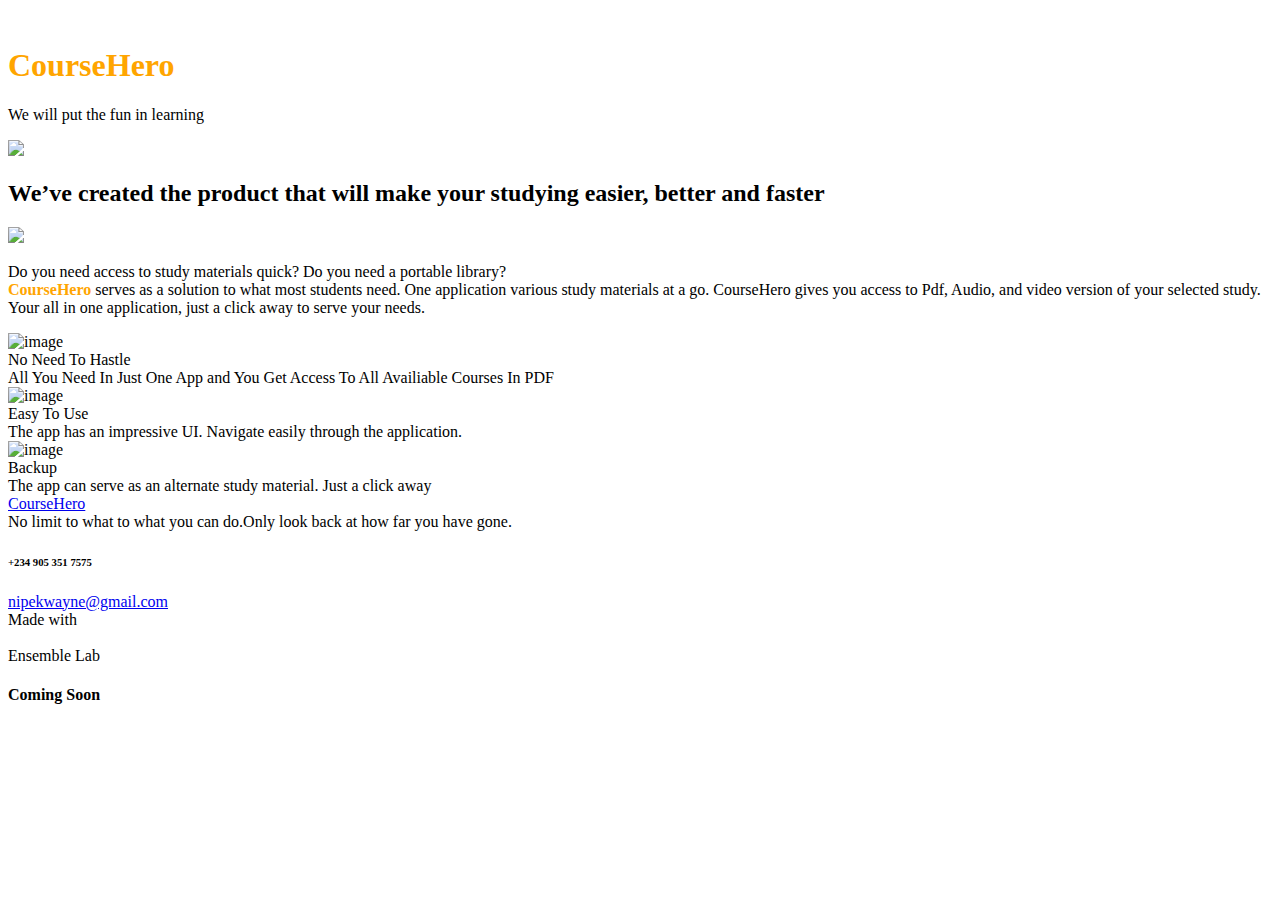
==== home.html @ 894251a4 "fake php" ====
<!DOCTYPE html>
<html lang="en">
  <head>
    <meta charset="utf-8">
    <title>CourseHero</title>
    <meta name="apple-mobile-web-app-capable" content="yes" />
    <meta name="viewport" content="width=device-width, initial-scale=1.0, maximum-scale=1.0, user-scalable=no" />
    <meta name="apple-mobile-web-app-status-bar-style" content="black" />
      <meta name="description" content="Get study materials for your repective courses, in pdf audio and video versions" />
    <meta name="keywords" content="CourseHero ensemblelab study university books " />

    <link rel="shortcut icon" href="img/favicon.ico">
    <link rel="stylesheet" href="flat-ui/bootstrap/css/bootstrap.css">
    <link rel="stylesheet" href="common-files/css/icon-font.css">
    <link rel="stylesheet" href="common-files/css/animations.css">
    <link rel="stylesheet" href="ui-kit/ui-kit-header/css/ui-kit-styles.css">
       <link rel="stylesheet" href="ui-kit/ui-kit-projects/css/ui-kit-styles.css">
         <link rel="stylesheet" href="ui-kit/ui-kit-contacts/css/ui-kit-styles.css">
 <link rel="stylesheet" href="ui-kit/ui-kit-footer/css/ui-kit-styles.css">
   <link rel="stylesheet" href="ui-kit/ui-kit-content/css/ui-kit-styles.css">
       <link rel="stylesheet" href="css/CourseHero.css">
  </head>
  <body>
<section class="header-10-sub v-center">
    <div class="background">&nbsp;</div>
    <div>
        <div class="container">
            <div class="hero-unit">
                <h1 style="color:#FFA500;">CourseHero</h1>
                <p>We will put the fun in learning</p>
                <img src="img/icon.png">
   
            </div>
        </div>
    </div>
    <a class="control-btn fui-arrow-down" href="#"> </a>
</section>
<section class="content-36">
    <div class="container">
        <h2>We’ve created the product that will make your studying easier, better and faster</h2>
        
        <a class="btn"  href="https://play.google.com/store/apps/details?id=com.CourseHero.app"><img src="img/play.png"></a>
        <p>Do you need access to study materials quick? Do you need a portable library?<br><span style="font-weight:bold;color:#FFA500;">CourseHero</span> serves as a solution to what most students need. One application various study materials at a go. CourseHero gives you access to Pdf, Audio, and video version of your selected study. Your all in one application, just a click away to serve your needs.</p>
       
    </div>
</section>
       <section class="projects-3">
        <div class="container">
      
          <div class="projects">
            <div class="project-wrapper">
              <div class="project">
                <div class="photo-wrapper">
                  <div class="photo">
                    <img src="img/reason.jpeg"  alt="image">
                  </div>
                  <div class="overlay"><span class="fui-book"></span>
                  </div>
                </div>
                <div class="info">
                  <div class="name">No Need To Hastle</div>
All You Need In Just One App and You Get Access To All Availiable Courses In PDF
                </div>
              </div>
            </div>
            <div class="project-wrapper">
              <div class="project">
                <div class="photo-wrapper">
                  <div class="photo">
                    <img src="img/reason1.jpg"   alt="image">
                  </div>
                  <div class="overlay"><span class="fui-book"></span>
                  </div>
                </div>
                <div class="info">
                  <div class="name">Easy To Use</div>
                 The app has an impressive UI. Navigate easily through the application.
                </div>
              </div>
            </div>
            <div class="project-wrapper">
              <div class="project">
                <div class="photo-wrapper">
                  <div class="photo">
                      <img src="img/reason3.jpg"   alt="image">
                  </div>
                  <div class="overlay"><span class="fui-book"></span>
                  </div>
                </div>
                <div class="info">
                  <div class="name">Backup</div>
                 The app can serve as an alternate study material. Just a click away
                </div>
              </div>
            </div>
          </div>
          </div>
        <!--/.container-->
      </section>
     <footer class="footer-3">
    <div class="container">
        <div class="row v-center">
            <div class="col-sm-2">
                <a class="brand" href="#">CourseHero</a>
            </div>
            <div class="col-sm-7">
                <div class="additional-links">
                   No limit to what to what you can do.Only look back at how far you have gone.
                </div>
            </div>
            <div class="col-sm-3">
                <h6 <a id="phone" href="tel:+2349053517575">+234 905 351 7575</a></h6>
                <div class="address">
                    <a id="email" href="mailto:nipekwayne@gmail.com">nipekwayne@gmail.com</a>
                </div>
            </div>
        </div>
    </div>
</footer>
<footer class="footer-12">
    <div class="container">
        Made with <span class="fui-heart"> </span><br> <br>Ensemble Lab
         <div class="btns">
            <h4 >
               Coming Soon</h4>
            <a id="apple" class="btn btn-inverse" href="#"><span class="fui-apple"> </span>
            </a>                        
            <a id="android" class="btn btn-inverse" href="https://play.google.com/store/apps/details?id=com."><span class="fui-android"> </span>
               </a>
            <a id="microsoft" class="btn btn-inverse" href="#"><span class="fui-microsoft"> </span></a>
        </div>
    </div>
</footer>

 <script src="common-files/js/jquery-1.10.2.min.js"></script>
    <script src="flat-ui/js/bootstrap.min.js"></script>
    <script src="common-files/js/modernizr.custom.js"></script>
    <script src="common-files/js/page-transitions.js"></script>
    <script src="common-files/js/jquery.backgroundvideo.min.js"></script>
    <script src="common-files/js/froogaloop.min.js"></script>
    <script src="common-files/js/startup-kit.js"></script>
    </body
    </html>
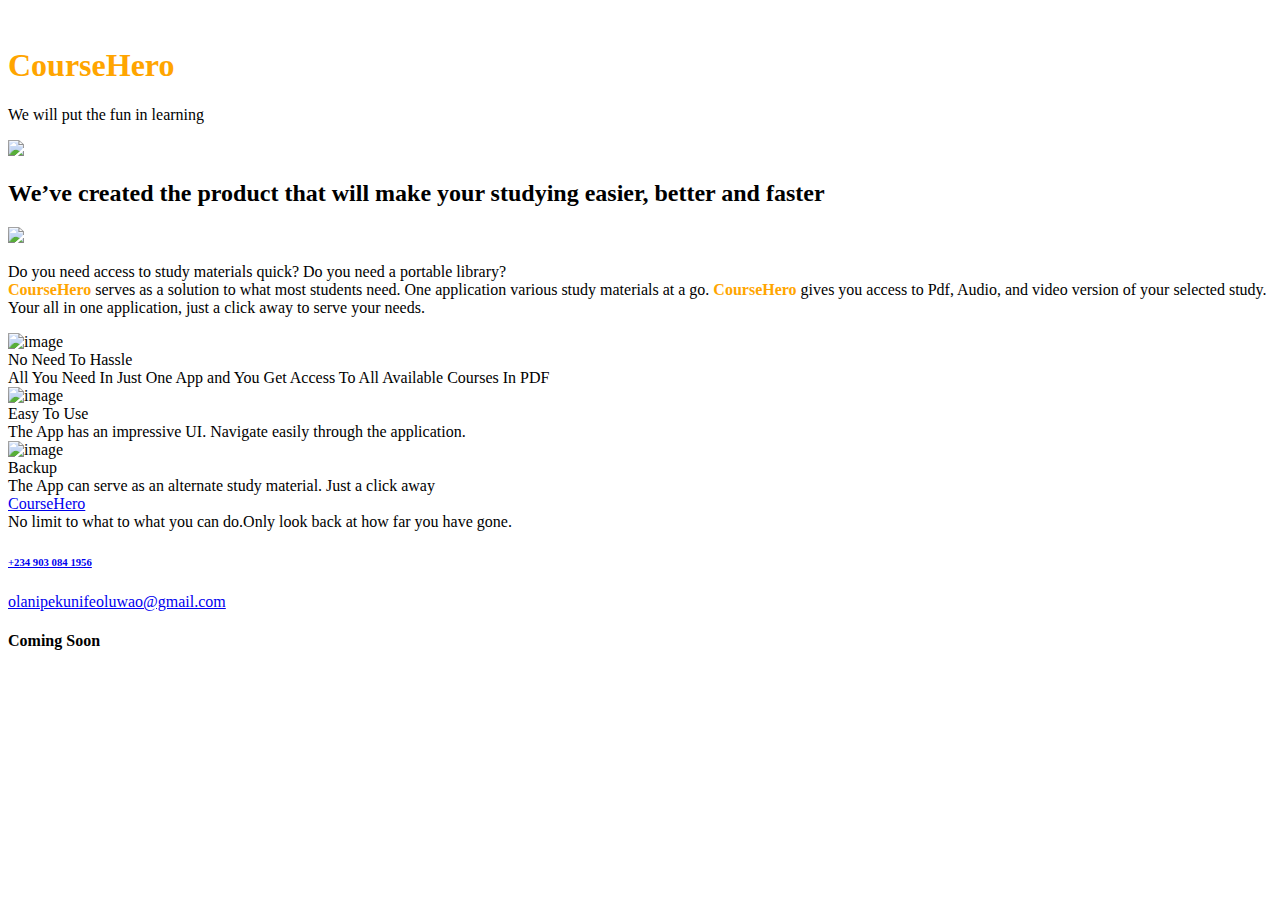
==== commit 399ba48a: "-" ====
--- a/home.html
+++ b/home.html
@@ -35,15 +35,17 @@
     </div>
     <a class="control-btn fui-arrow-down" href="#"> </a>
 </section>
+<div class="black">
 <section class="content-36">
     <div class="container">
         <h2>We’ve created the product that will make your studying easier, better and faster</h2>
         
         <a class="btn"  href="https://play.google.com/store/apps/details?id=com.CourseHero.app"><img src="img/play.png"></a>
-        <p>Do you need access to study materials quick? Do you need a portable library?<br><span style="font-weight:bold;color:#FFA500;">CourseHero</span> serves as a solution to what most students need. One application various study materials at a go. CourseHero gives you access to Pdf, Audio, and video version of your selected study. Your all in one application, just a click away to serve your needs.</p>
+        <p>Do you need access to study materials quick? Do you need a portable library?<br><span style="font-weight:bold;color:#FFA500;">CourseHero</span> serves as a solution to what most students need. One application various study materials at a go. <span style="font-weight:bold;color:#FFA500;">CourseHero</span> gives you access to Pdf, Audio, and video version of your selected study. Your all in one application, just a click away to serve your needs.</p>
        
     </div>
 </section>
+
        <section class="projects-3">
         <div class="container">
       
@@ -58,8 +60,8 @@
                   </div>
                 </div>
                 <div class="info">
-                  <div class="name">No Need To Hastle</div>
-All You Need In Just One App and You Get Access To All Availiable Courses In PDF
+                  <div class="name">No Need To Hassle</div>
+All You Need In Just One App and You Get Access To All Available Courses In PDF
                 </div>
               </div>
             </div>
@@ -74,7 +76,7 @@
                 </div>
                 <div class="info">
                   <div class="name">Easy To Use</div>
-                 The app has an impressive UI. Navigate easily through the application.
+                 The App has an impressive UI. Navigate easily through the application.
                 </div>
               </div>
             </div>
@@ -89,7 +91,7 @@
                 </div>
                 <div class="info">
                   <div class="name">Backup</div>
-                 The app can serve as an alternate study material. Just a click away
+                 The App can serve as an alternate study material. Just a click away
                 </div>
               </div>
             </div>
@@ -97,6 +99,7 @@
           </div>
         <!--/.container-->
       </section>
+    </div>
      <footer class="footer-3">
     <div class="container">
         <div class="row v-center">
@@ -109,9 +112,9 @@
                 </div>
             </div>
             <div class="col-sm-3">
-                <h6 <a id="phone" href="tel:+2349053517575">+234 905 351 7575</a></h6>
+                <h6> <a id="phone" href="tel:+2349030841956">+234 903 084 1956</a></h6>
                 <div class="address">
-                    <a id="email" href="mailto:nipekwayne@gmail.com">nipekwayne@gmail.com</a>
+                    <a id="email" href="mailto:olanipekunifeoluwao@gmail.com">olanipekunifeoluwao@gmail.com</a>
                 </div>
             </div>
         </div>
@@ -119,14 +122,11 @@
 </footer>
 <footer class="footer-12">
     <div class="container">
-        Made with <span class="fui-heart"> </span><br> <br>Ensemble Lab
          <div class="btns">
             <h4 >
                Coming Soon</h4>
             <a id="apple" class="btn btn-inverse" href="#"><span class="fui-apple"> </span>
             </a>                        
-            <a id="android" class="btn btn-inverse" href="https://play.google.com/store/apps/details?id=com."><span class="fui-android"> </span>
-               </a>
             <a id="microsoft" class="btn btn-inverse" href="#"><span class="fui-microsoft"> </span></a>
         </div>
     </div>
